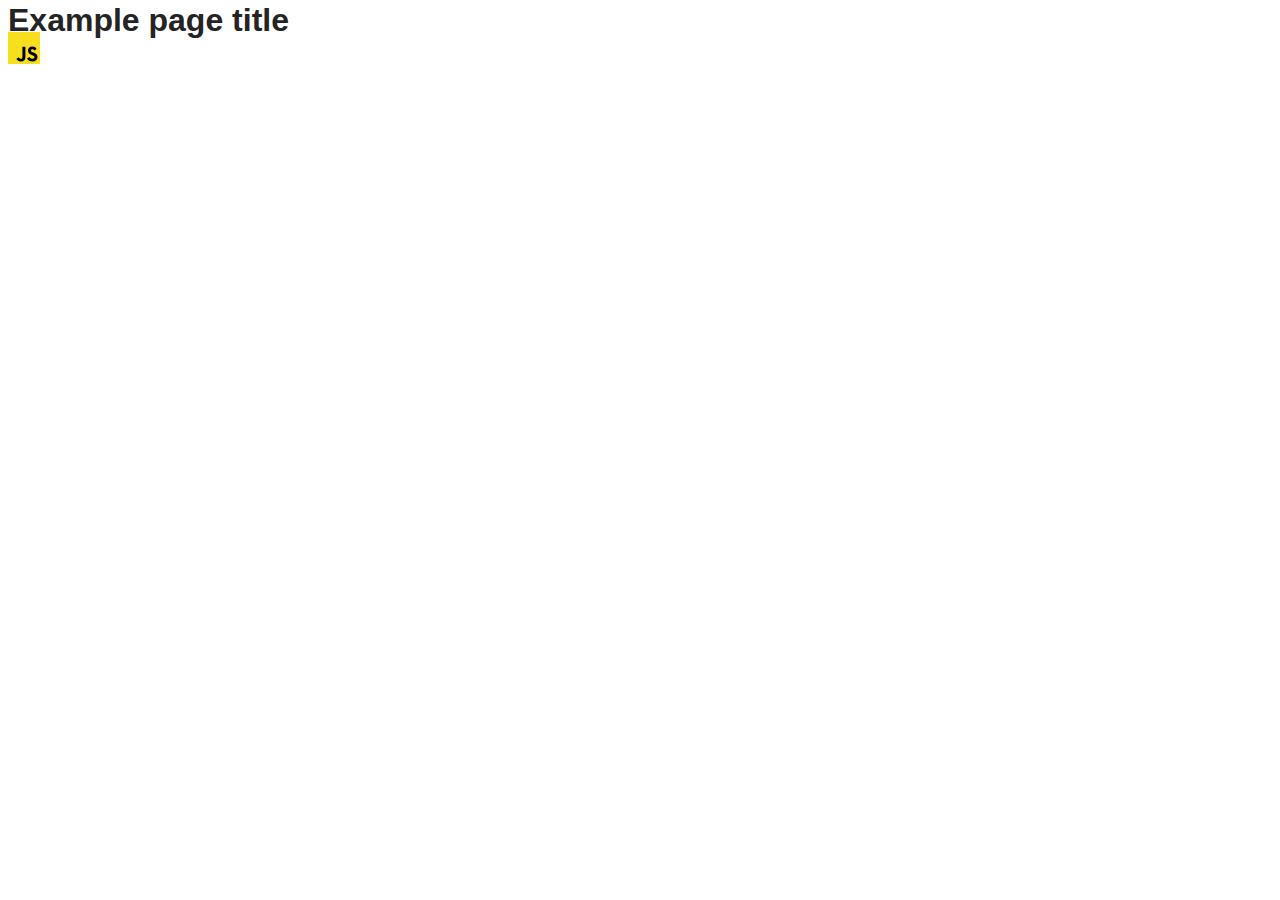
==== src/index.html @ 00705338 "Initial commit" ====
<!DOCTYPE html>
<html lang="en">
  <head>
    <meta charset="UTF-8" />
    <link rel="icon" type="image/svg+xml" href="/favicon.svg" />
    <meta name="viewport" content="width=device-width, initial-scale=1.0" />
    <title>Vanilla App Template</title>
    <link rel="stylesheet" href="./css/styles.css" />
  </head>
  <body>
    <load ="partials/header.html" />

    <section>
      <h1>Example page title</h1>
      <!-- Path to images as from index.html file -->
      <img src="./img/javascript.svg" alt="" />
    </section>

    <!-- Loads the specified .html file -->
    <load ="partials/vite-promo.html" />

    <script type="module" src="./main.js"></script>
  </body>
</html>
---- src/css/styles.css ----
/**
  |============================
  | include css partials with
  | default @import url()
  |============================
*/
@import url('./reset.css');
@import url('./vite-promo.css');
@import url('./header.css');

:root {
  font-family: Inter, Avenir, Helvetica, Arial, sans-serif;
  font-size: 16px;
  line-height: 24px;
  font-weight: 400;

  color: #242424;
  background-color: rgba(255, 255, 255, 0.87);

  font-synthesis: none;
  text-rendering: optimizeLegibility;
  -webkit-font-smoothing: antialiased;
  -moz-osx-font-smoothing: grayscale;
  -webkit-text-size-adjust: 100%;
}
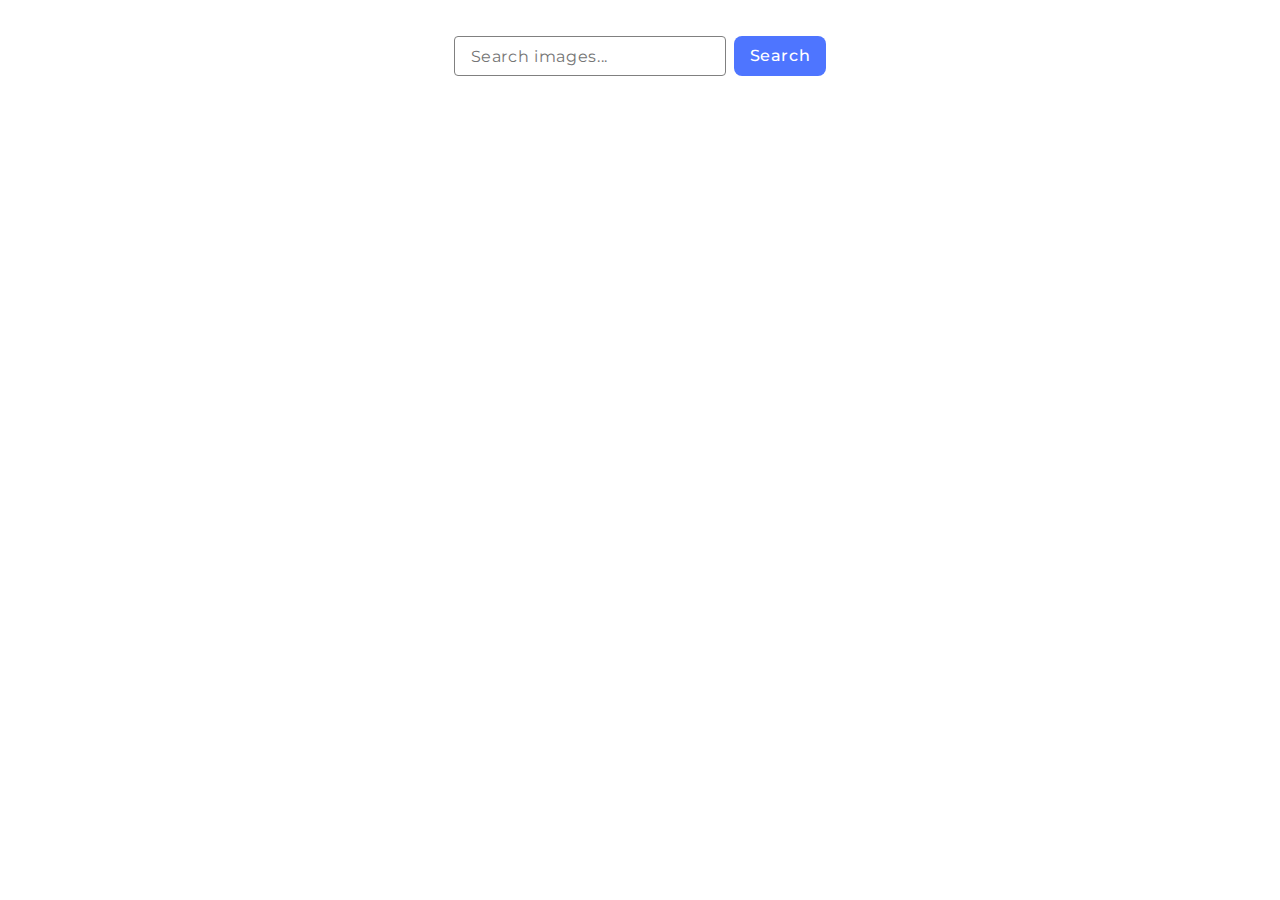
==== commit bc40a186: "Summary" ====
--- a/src/index.html
+++ b/src/index.html
@@ -1,24 +1,37 @@
 <!DOCTYPE html>
 <html lang="en">
-  <head>
-    <meta charset="UTF-8" />
-    <link rel="icon" type="image/svg+xml" href="/favicon.svg" />
-    <meta name="viewport" content="width=device-width, initial-scale=1.0" />
-    <title>Vanilla App Template</title>
-    <link rel="stylesheet" href="./css/styles.css" />
-  </head>
-  <body>
-    <load ="partials/header.html" />
 
-    <section>
-      <h1>Example page title</h1>
-      <!-- Path to images as from index.html file -->
-      <img src="./img/javascript.svg" alt="" />
-    </section>
+<head>
+  <meta charset="UTF-8" />
+  <link rel="icon" type="image/svg+xml" href="/favicon.svg" />
+  <meta name="viewport" content="width=device-width, initial-scale=1.0" />
+  <title>Homework 11</title>
 
-    <!-- Loads the specified .html file -->
-    <load ="partials/vite-promo.html" />
+  <link rel="stylesheet"
+    href="https://cdnjs.cloudflare.com/ajax/libs/modern-normalize/2.0.0/modern-normalize.min.css" />
 
-    <script type="module" src="./main.js"></script>
-  </body>
-</html>
+  <link rel="preconnect" href="https://fonts.googleapis.com" />
+  <link rel="preconnect" href="https://fonts.gstatic.com" crossorigin />
+  <link href="https://fonts.googleapis.com/css2?family=Montserrat:wght@400;500;600&display=swap" rel="stylesheet" />
+
+  <link rel="stylesheet" href="./css/styles.css" />
+</head>
+
+<body>
+  <header class="header">
+    <form class="search-form" id="search-form">
+      <input id="search-input" class="search-input" type="text" name="searchQuery" autocomplete="off"
+        placeholder="Search images..." />
+      <button class="search-btn" type="submit">Search</button>
+    </form>
+  </header>
+
+  <main class="main">
+    <div class="loader"></div>
+    <ul class="gallery"></ul>
+  </main>
+
+  <script type="module" src="./main.js"></script>
+</body>
+
+</html>--- a/src/css/styles.css
+++ b/src/css/styles.css
@@ -1,25 +1,200 @@
-/**
-  |============================
-  | include css partials with
-  | default @import url()
-  |============================
-*/
-@import url('./reset.css');
-@import url('./vite-promo.css');
-@import url('./header.css');
-
 :root {
-  font-family: Inter, Avenir, Helvetica, Arial, sans-serif;
+  --prymary-font: 'Montserrat', sans-serif;
+  --prymary-bg-color: #ffffff;
+  --secondary-bg-color: #f6f6fe;
+
+  --prymary-text-color: #2e2f42;
+  --secondary-text-color: #ffffff;
+  --tertiary-text-color: #808080;
+
+  --prymary-accent-color: #4e75ff;
+  --prymary-hover-accent-color: #6c8cff;
+
+  --prymary-border-color: #808080;
+  --border-color-hover: #000000;
+
+  --button-disable-bg-color: #cfcfcf;
+  --button-text-disable: #989898;
+}
+
+body {
+  font-family: var(--prymary-font);
+  background-color: var(--prymary-bg-color);
+  color: var(--prymary-text-color);
+  line-height: 1.5;
+  padding: 20px;
+}
+
+h1,
+h2,
+h3,
+h4,
+h5,
+h6,
+p {
+  margin-top: 0;
+  margin-bottom: 0;
+}
+
+ul,
+ol {
+  margin-top: 0;
+  margin-bottom: 0;
+  padding-left: 0;
+  list-style-type: none;
+}
+
+img {
+  display: block;
+  max-width: 100%;
+  height: auto;
+}
+
+button {
+  cursor: pointer;
+}
+
+.link {
+  text-decoration: none;
+}
+
+/* ======= */
+
+.header {
+  display: flex;
+  justify-content: center;
+  padding: 16px 0;
+}
+
+.search-form {
+  display: flex;
+  gap: 8px;
+}
+
+.search-input {
+  padding: 8px 16px;
+  color: var(--tertiary-text-color);
   font-size: 16px;
-  line-height: 24px;
-  font-weight: 400;
-
-  color: #242424;
-  background-color: rgba(255, 255, 255, 0.87);
-
-  font-synthesis: none;
-  text-rendering: optimizeLegibility;
-  -webkit-font-smoothing: antialiased;
-  -moz-osx-font-smoothing: grayscale;
-  -webkit-text-size-adjust: 100%;
-}
+  letter-spacing: 0.04em;
+  width: 272px;
+  height: 40px;
+  border-radius: 4px;
+  border: 1px solid var(--prymary-border-color);
+  transition: border-color 400ms cubic-bezier(0.4, 0, 0.2, 1);
+  outline: none;
+}
+
+.search-input:hover {
+  border-color: var(--border-color-hover);
+}
+
+.search-input:focus {
+  border: 1px solid var(--prymary-accent-color);
+}
+
+.search-btn {
+  padding: 8px 16px;
+  border: 0;
+  border-radius: 8px;
+  background: var(--prymary-accent-color);
+  color: var(--secondary-text-color);
+  font-size: 16px;
+  font-weight: 500;
+  letter-spacing: 0.04em;
+  transition: background-color 400ms cubic-bezier(0.4, 0, 0.2, 1);
+}
+
+.search-btn:hover {
+  background-color: var(--prymary-hover-accent-color);
+}
+
+/* ======== */
+
+.main {
+  padding: 16px 0;
+}
+
+.gallery {
+  display: flex;
+  flex-wrap: wrap;
+  justify-content: center;
+  gap: 24px;
+}
+
+.card {
+  border: 1px solid var(--prymary-border-color);
+  border-radius: 8px;
+  overflow: hidden;
+  transition: transform 400ms cubic-bezier(0.4, 0, 0.2, 1);
+}
+
+.card:hover {
+  transform: scale(1.03);
+}
+
+.card-image {
+  width: 360px;
+  height: 240px;
+  cursor: zoom-in;
+}
+
+.card-info {
+  display: flex;
+  justify-content: space-around;
+  padding: 16px 0;
+}
+
+.card-text {
+  display: flex;
+  flex-direction: column;
+  align-items: center;
+}
+
+/* Loading */
+
+.loader-container {
+  display: none;
+  justify-content: center;
+  align-items: center;
+  height: 100vh;
+  position: fixed;
+  top: 0;
+  left: 0;
+  width: 100%;
+  background-color: rgba(255, 255, 255, 0.8);
+  z-index: 1000;
+}
+
+.loader {
+  width: 12px;
+  height: 12px;
+  border-radius: 50%;
+  display: block;
+  margin: 15px auto;
+  position: relative;
+  color: var(--prymary-accent-color);
+  box-sizing: border-box;
+  animation: animloader 2s linear infinite;
+}
+
+@keyframes animloader {
+  0% {
+    box-shadow: 14px 0 0 -2px, 38px 0 0 -2px, -14px 0 0 -2px, -38px 0 0 -2px;
+  }
+
+  25% {
+    box-shadow: 14px 0 0 -2px, 38px 0 0 -2px, -14px 0 0 -2px, -38px 0 0 2px;
+  }
+
+  50% {
+    box-shadow: 14px 0 0 -2px, 38px 0 0 -2px, -14px 0 0 2px, -38px 0 0 -2px;
+  }
+
+  75% {
+    box-shadow: 14px 0 0 2px, 38px 0 0 -2px, -14px 0 0 -2px, -38px 0 0 -2px;
+  }
+
+  100% {
+    box-shadow: 14px 0 0 -2px, 38px 0 0 2px, -14px 0 0 -2px, -38px 0 0 -2px;
+  }
+}
